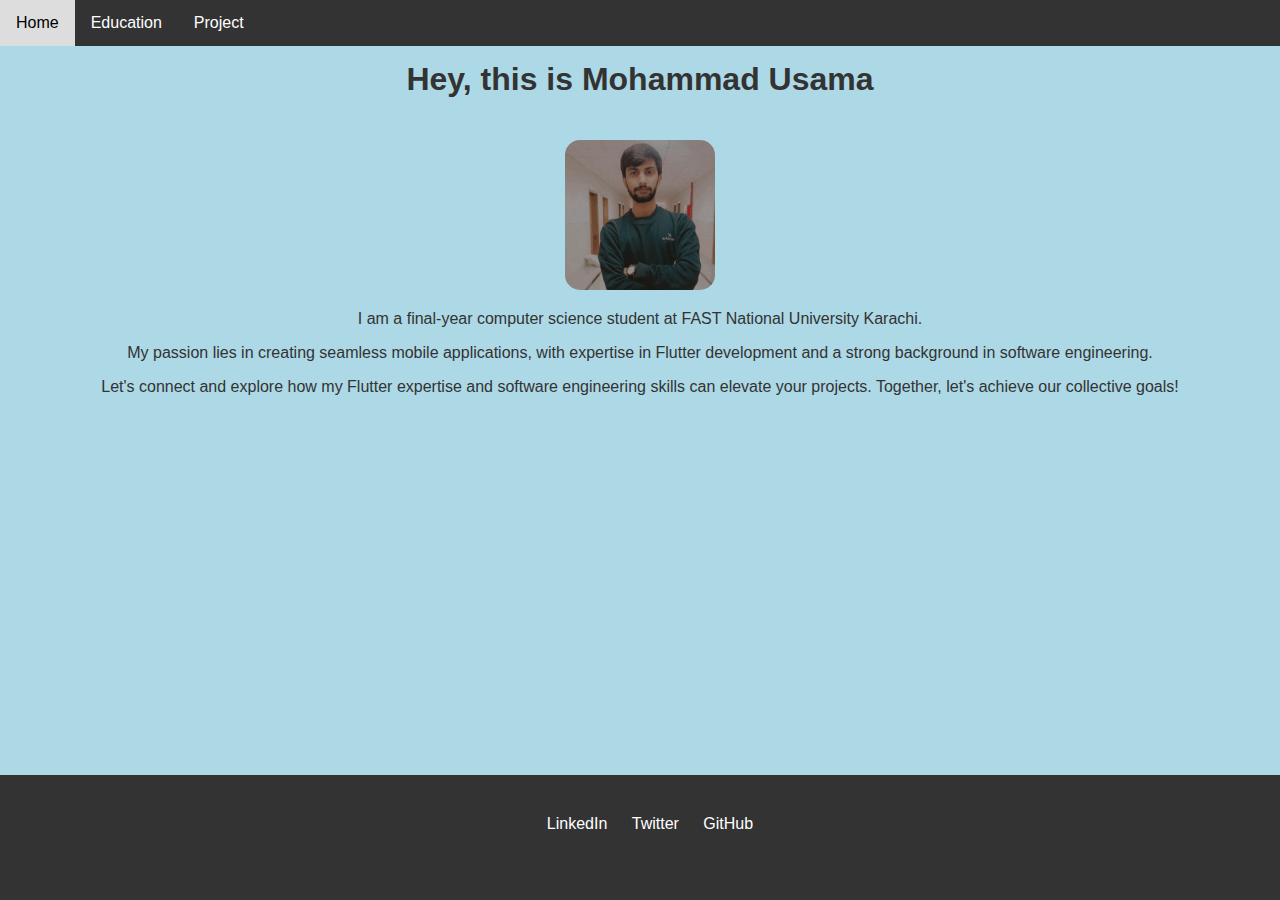
==== index.html @ fdf7e55a "Initial commit Task 1" ====
<!DOCTYPE html>
<html lang="en">
<head>
  <meta charset="UTF-8">
  <meta name="viewport" content="width=device-width, initial-scale=1.0">
  <link rel="stylesheet" href="style.css">
  <title>HOME</title>
</head>
<body>

    <div id="wrapper">
        <nav>
            <a href="index.html">Home</a>
            <a href="education.html">Education</a>
            <a href="project.html">Project</a>
        </nav>
    
        <div class="intro">
            <h1 class="intro-heading">Hey, this is Mohammad Usama</h1>
            <img src="profile.jpg" alt="Profile Picture" class="profile-pic">
            <p>I am a final-year computer science student at FAST National University Karachi.</p>
            <p>My passion lies in creating seamless mobile applications, with expertise in Flutter development and a strong background in software engineering.</p>
            <p>Let's connect and explore how my Flutter expertise and software engineering skills can elevate your projects. Together, let's achieve our collective goals!</p>
        </div>
    
        <footer>
            <a href="https://www.linkedin.com/in/codewithusama" target="_blank">LinkedIn</a>
            <a href="https://twitter.com/codewith_usama" target="_blank">Twitter</a>
            <a href="https://github.com/codewith-usama" target="_blank">GitHub</a>
        </footer>
    </div>

</body>
</html>
---- style.css ----
body {
    margin: 0;
    font-family: Arial, sans-serif;
    padding: 0;
    box-sizing: border-box;
    background-color: lightblue;
  }
  #wrapper{
    height: 100vh;
    overflow-x: hidden;
    overflow-y: auto;
  }

  nav {
    background-color: #333;
    overflow: hidden;
    position: fixed;
    top: 0;
    width: 100%;
  }
  

  nav a {
    float: left;
    display: block;
    color: white;
    text-align: center;
    padding: 14px 16px;
    text-decoration: none;
  }

  nav a:hover {
    background-color: #ddd;
    color: black;
  }

  .intro {
    padding: 20px;
    text-align: center;
    color: #333;
  }

  .intro-heading{
    padding-top: 20px;
  }

  footer {
    background-color: #333; /* Match the background color of the navigation bar */
    color: white;
    text-align: center;
    padding: 40px 10px;
    position: fixed;
    bottom: 0;
    width: 100%;
    height: 5%;
  }

  footer a {
    color: white;
    text-decoration: none;
    margin: 0 10px;
  }

  
  footer a:hover {
    background-color: #ddd;
    color: black;
    border-radius: 4px;
    padding: 5px;
  }

  .profile-pic {
    width: 150px;
    border-radius: 10%;
    margin-top: 20px;
    animation: scaleAnimation 2s infinite alternate-reverse;
  }

  @keyframes scaleAnimation {
    from {
      transform: scale(1);
    }
    to {
      transform: scale(1.1);
    }
  }


  .education-container {
    max-width: 800px;
    margin: 10px auto;
    padding-bottom: 210px;
    display: grid;
    grid-template-columns: repeat(3, 1fr);
  }
  
  .course {
    border: 1px solid #333;
    padding: 10px;
    margin: 10px;
    text-align: center;
    transition: transform 0.5s ease-in-out;
  }
  .course-heading{
    max-width: 800px;
    margin-top: 100px;
    margin-left: auto;
    margin-right: auto;
  }

  .course:hover {
    background-color: #ddd;
    color: black;
    cursor: pointer;
    transform: scale(1.1);
  }

  .project-heading{
    max-width: 800px;
    margin-top: 100px;
    margin-left: auto;
    margin-right: auto;
  }

  .project-container {
    max-width: 800px;
    margin: 10px auto;
    padding-bottom: 210px;
    display: grid;
    grid-template-columns: repeat(3, 1fr);
  }

  .project{
    padding: 10px;
    margin: 10px;
    text-align: start;
    transition: transform 0.5s ease-in-out;
    margin: 20px;

  }

  .project:hover {
    background-color: #b29c9c;
    color: black;
    cursor: pointer;
    transform: scale(1.1);
    border-radius: 8px;
  }

  .project-img {
    height: 230px;
    width: 230px;
    border-radius: 8px;
  }

  .search-heading {
    max-width: 800px;
    margin-left: 380px;
  }
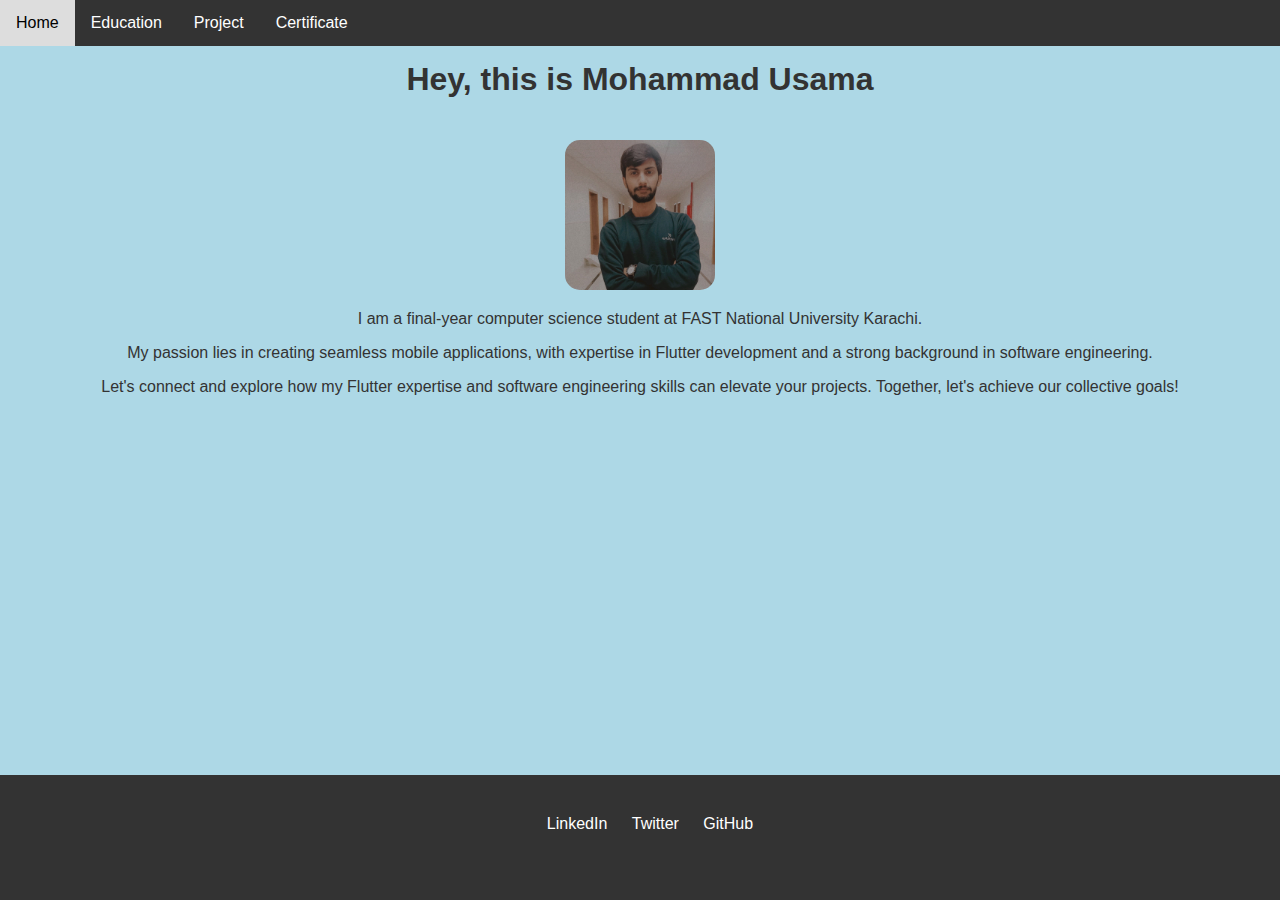
==== commit fcbe4818: "Add Certification Page" ====
--- a/index.html
+++ b/index.html
@@ -13,6 +13,7 @@
             <a href="index.html">Home</a>
             <a href="education.html">Education</a>
             <a href="project.html">Project</a>
+            <a href="certificate.html">Certificate</a>
         </nav>
     
         <div class="intro">
--- a/style.css
+++ b/style.css
@@ -157,3 +157,33 @@
     max-width: 800px;
     margin-left: 380px;
   }
+
+  .certificate-heading{
+    max-width: 800px;
+    margin-top: 100px;
+    margin-left: auto;
+    margin-right: auto;
+  }
+
+  .certificate-container {
+    max-width: 800px;
+    margin: 10px auto;
+    padding-bottom: 210px;
+    display: grid;
+    grid-template-columns: repeat(3, 1fr);
+  }
+
+  .certificate {
+    border: 1px solid #333;
+    padding: 10px;
+    margin: 10px;
+    text-align: center;
+    transition: transform 0.5s ease-in-out;
+  }
+
+  .certificate:hover {
+    background-color: #ddd;
+    color: black;
+    cursor: pointer;
+    transform: scale(1.1);
+  }
